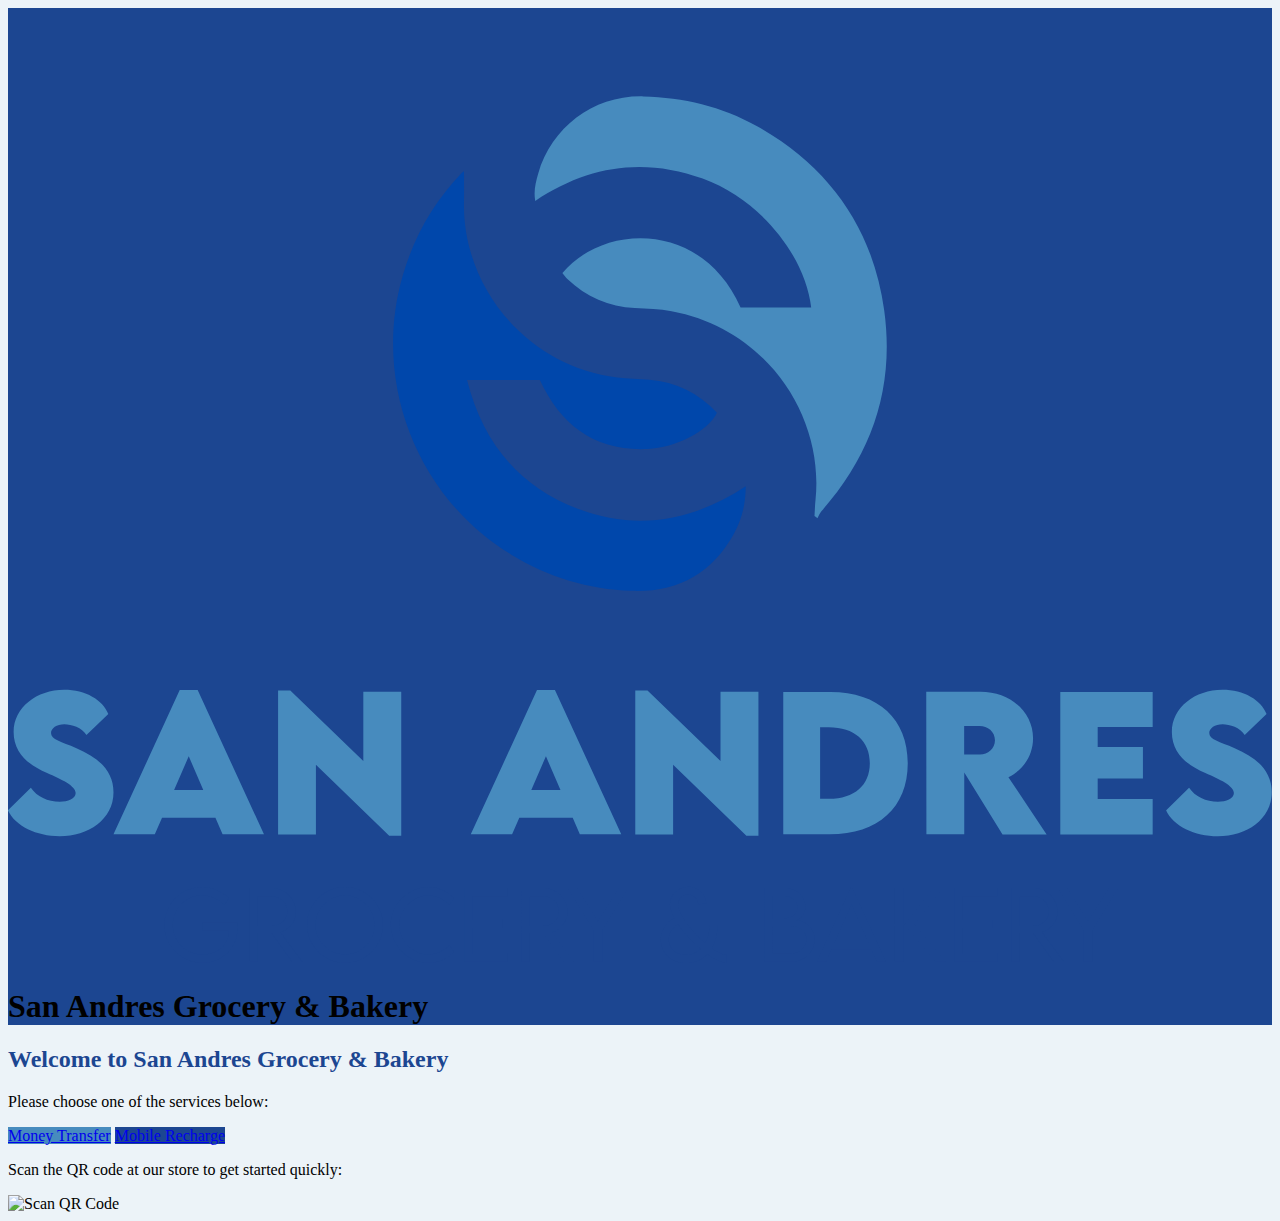
==== home.html @ 871aab30 "Commit inicial: estructura del proyecto con HTML, Tailwind y JavaScript Vanilla, y configuración bás" ====
<!DOCTYPE html>
<html lang="en">
<head>
    <meta charset="UTF-8">
    <meta name="viewport" content="width=device-width, initial-scale=1">
    <title>San Andres Grocery & Bakery</title>
    <link href="https://cdn.jsdelivr.net/npm/tailwindcss@2.2.19/dist/tailwind.min.css" rel="stylesheet">
    <link rel="stylesheet" href="style.css">
    <style>
        /* Custom styling with brand colors */
        body {
            background-color: #ecf3f8;
        }
        .btn:hover {
            transform: scale(1.05);
            transition: transform 0.2s ease-in-out;
        }
    </style>
</head>
<body class="bg-fondo">

    <header class="bg-azul-oscuro p-6">
        <div class="container mx-auto text-center">
            <img src="./img/San Andres Logo - 2.svg" alt="San Andres Grocery & Bakery Logo" class="mx-auto w-32 h-32 mb-4">
            <h1 class="text-white text-3xl font-semibold">San Andres Grocery & Bakery</h1>
        </div>
    </header>

    <main class="container mx-auto p-8 text-center">
        <h2 class="text-2xl text-azul-oscuro font-semibold mb-6">Welcome to San Andres Grocery & Bakery</h2>
        <p class="text-gray-700 mb-6">Please choose one of the services below:</p>

        <!-- Navigation Buttons -->
        <div class="grid grid-cols-1 sm:grid-cols-2 gap-4 justify-center">
            <a href="./transfer.html" class="btn bg-azul-claro text-white py-4 px-6 rounded-lg shadow-md hover:bg-azul-oscuro">Money Transfer</a>
            <a href="./recarga.html" class="btn bg-azul-oscuro text-white py-4 px-6 rounded-lg shadow-md hover:bg-azul-claro">Mobile Recharge</a>
        </div>

        <!-- QR Code Integration -->
        <div class="mt-8">
            <p class="text-gray-600 mb-4">Scan the QR code at our store to get started quickly:</p>
            <img src="path-to-qr-code.png" alt="Scan QR Code" class="mx-auto w-32 h-32">
        </div>
    </main>

</body>
</html>
---- style.css ----
/* Extending Tailwind's default colors */
 .bg-azul-claro {
    background-color: #478bbe;
}
.bg-azul-oscuro {
    background-color: #1c4691;
}
.bg-fondo {
    background-color: #ecf3f8;
}
.text-azul-claro {
    color: #478bbe;
}
.text-azul-oscuro {
    color: #1c4691;
}
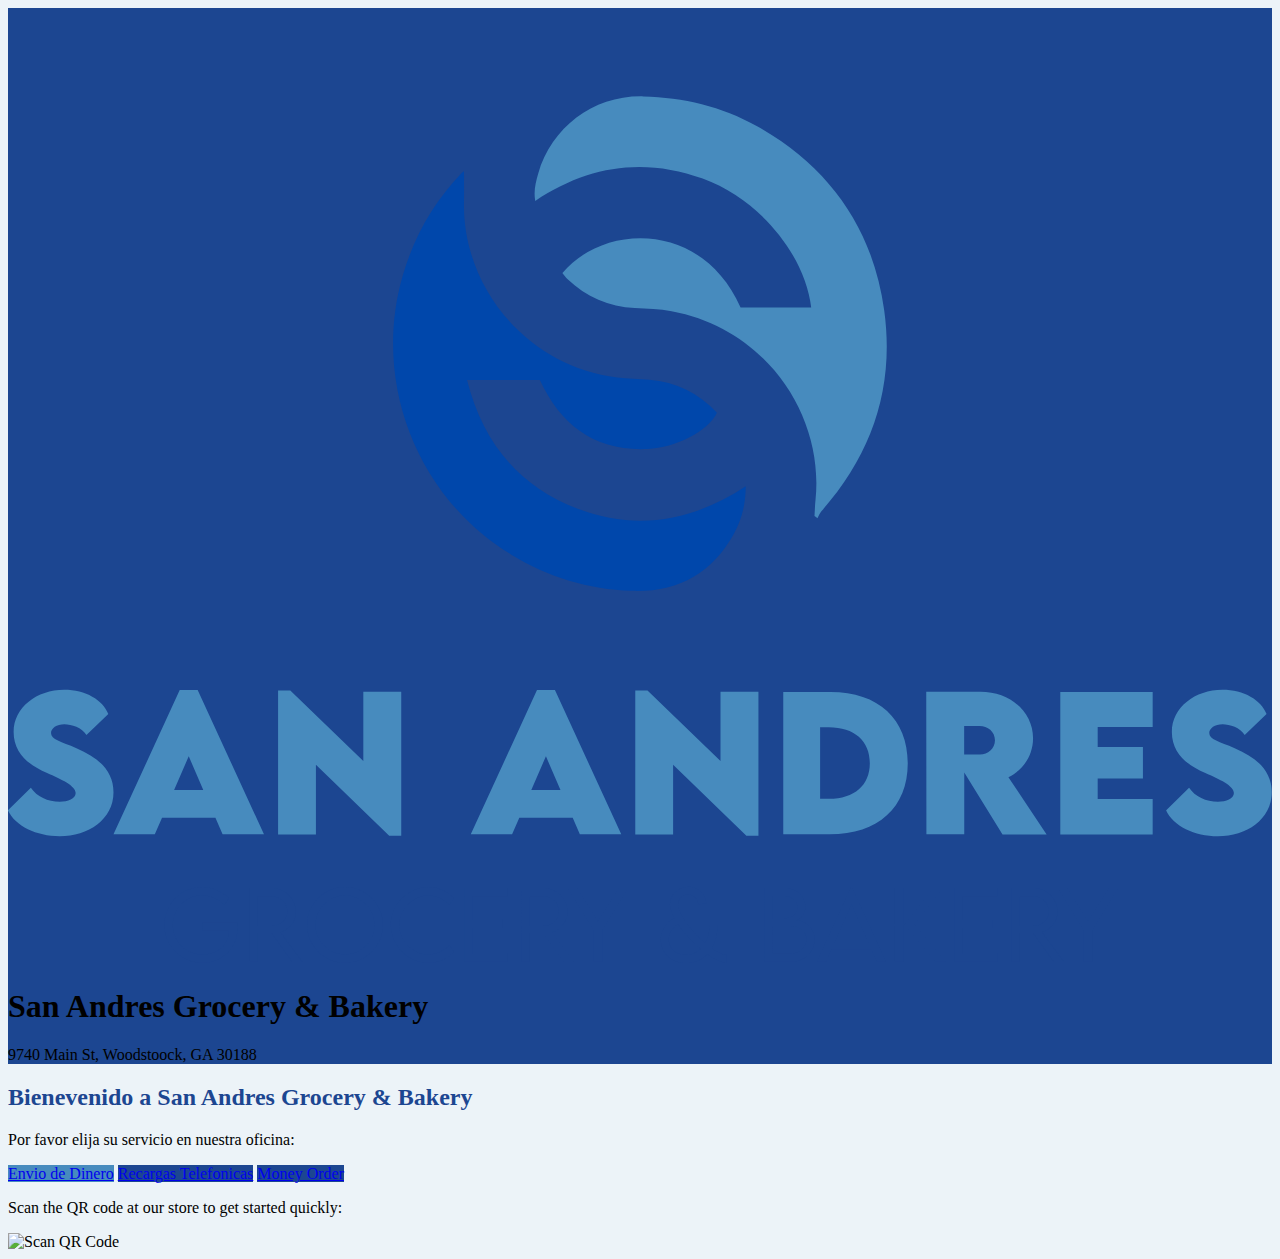
==== commit f5e377ec: "Update home.html and index.html" ====
--- a/home.html
+++ b/home.html
@@ -23,17 +23,19 @@
         <div class="container mx-auto text-center">
             <img src="./img/San Andres Logo - 2.svg" alt="San Andres Grocery & Bakery Logo" class="mx-auto w-32 h-32 mb-4">
             <h1 class="text-white text-3xl font-semibold">San Andres Grocery & Bakery</h1>
+            <p class="text-white mb-6">9740 Main St, Woodstoock, GA 30188</p>
         </div>
     </header>
 
     <main class="container mx-auto p-8 text-center">
-        <h2 class="text-2xl text-azul-oscuro font-semibold mb-6">Welcome to San Andres Grocery & Bakery</h2>
-        <p class="text-gray-700 mb-6">Please choose one of the services below:</p>
+        <h2 class="text-2xl text-azul-oscuro font-semibold mb-6">Bienevenido a  San Andres Grocery & Bakery</h2>
+        <p class="text-gray-700 mb-6">Por favor elija su servicio en nuestra oficina:</p>
 
         <!-- Navigation Buttons -->
         <div class="grid grid-cols-1 sm:grid-cols-2 gap-4 justify-center">
-            <a href="./transfer.html" class="btn bg-azul-claro text-white py-4 px-6 rounded-lg shadow-md hover:bg-azul-oscuro">Money Transfer</a>
-            <a href="./recarga.html" class="btn bg-azul-oscuro text-white py-4 px-6 rounded-lg shadow-md hover:bg-azul-claro">Mobile Recharge</a>
+            <a href="./transfer.html" class="btn bg-azul-claro text-white py-4 px-6 rounded-lg shadow-md hover:bg-azul-oscuro">Envio de Dinero</a>
+            <a href="./recarga.html" class="btn bg-azul-oscuro text-white py-4 px-6 rounded-lg shadow-md hover:bg-azul-claro">Recargas  Telefonicas</a>
+            <a href="./recarga.html" class="btn bg-azul-oscuro text-white py-4 px-6 rounded-lg shadow-md hover:bg-azul-claro">Money Order</a>
         </div>
 
         <!-- QR Code Integration -->
